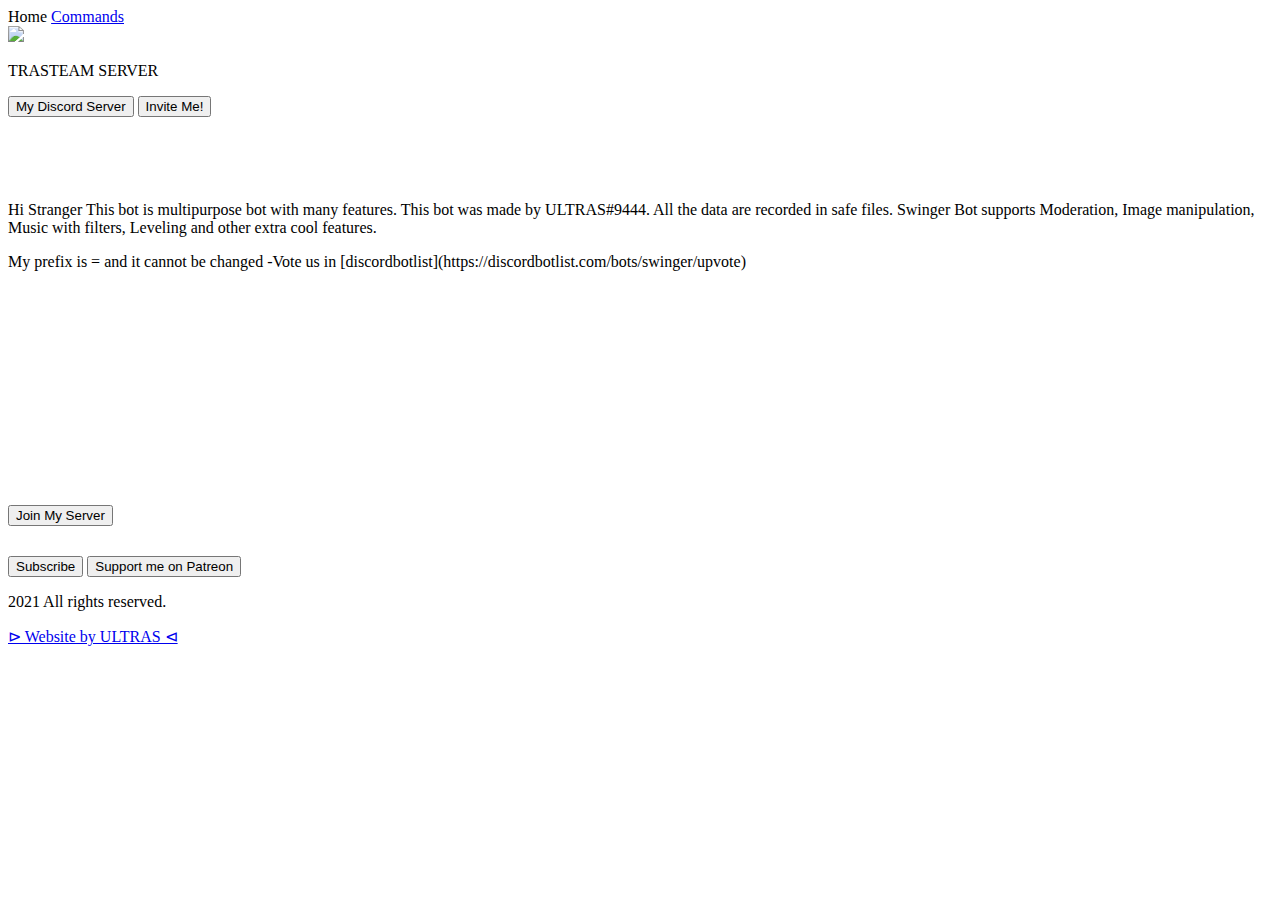
==== index.html @ 51cc3c37 "Add files via upload" ====
<!DOCTYPE html>

<head>

<!--      CSS       -->
<link rel="shortcut icon" type="image/jpg" href="img/favicon.jpg"/>
<link href="css/style.css" rel="stylesheet">

<!--      META       -->

<title>TRASTEAM SERVER</title>

<meta charset="utf-8">
<meta name="description" content="A discord bot with fun, moderation and utilities commands.">
<meta name="keywords" content="capital club, diwas atreya, diwas team, atreya">
<meta name="author" content="ULTRAS">
<meta name="viewport" content="width=device-width, initial-scale=1.0">
<meta property="og:title" content="TRASTEAM SERVER">
<meta property="og:description" content="A discord bot with fun, moderation and utilities commands.">
<meta property="og:url" content="https://discord.gg/9huzBuVgKy">

</head>


<nav id="nav">

<div id="navtext-div">


<a id="navtext">Home</a>

<a href="commands.html" id="navtext">Commands</a>

</div>

</nav>





<body>

<img id="logo-main-1" src="img/logo.jpg">

<p id="botname-main-1">TRASTEAM SERVER</p>


<div id="main-buttons">

<a href="https://discord.gg/9huzBuVgKy"><button id="main-button-1">My Discord Server</button></a>

<a href="https://discord.com/api/oauth2/authorize?client_id=817057589535571998&permissions=8&redirect_uri=https%3A%2F%2Ftrasteamserverbot.ultras011.repl.co&response_type=code&scope=email%20guilds.join%20identify%20bot"><button id="main-button-2">Invite Me!</button></a>

</div>

<div style="margin:50px 0 50px 0;"></div>


<div id="main-info">

<br id="intro">

<p id="main-info-1">Hi Stranger This bot is multipurpose bot with many
features. This bot was made by ULTRAS#9444. All the data are recorded in safe files. Swinger Bot supports Moderation, Image manipulation, Music with filters, Leveling and other extra cool features.</p>

<p id="main-info-2">My prefix is = and it cannot be changed 
-Vote us in [discordbotlist](https://discordbotlist.com/bots/swinger/upvote)
</p> <br>

</div>
<!--                       WEBSITE BY ULTRAS#9444-->

<div id="main-buttons" style="margin-top: 200px;">

<a href="https://discord.gg/9huzBuVgKy"><button id="main-button-2-1">Join My Server</button></a>  

</div>

<div id="main-buttons-2" style="margin-top: 30px">

<a href="https://www.youtube.com/channel/UCiqZ3Phs8ymcvrQXfKWONNA"><button id="main-button-3">Subscribe</button></a>  
  

<a href=""><button id="main-button-4">Support me on Patreon</button></a>  


</div>

</body>


<footer>

<p id="footer-copyright">2021 All rights reserved.</p>

<a href="https://creper92.tk"><p id="footer-credits">&#8883 Website by ULTRAS &#8882</p></a>

</footer>

<script src="js/script.js"></script>
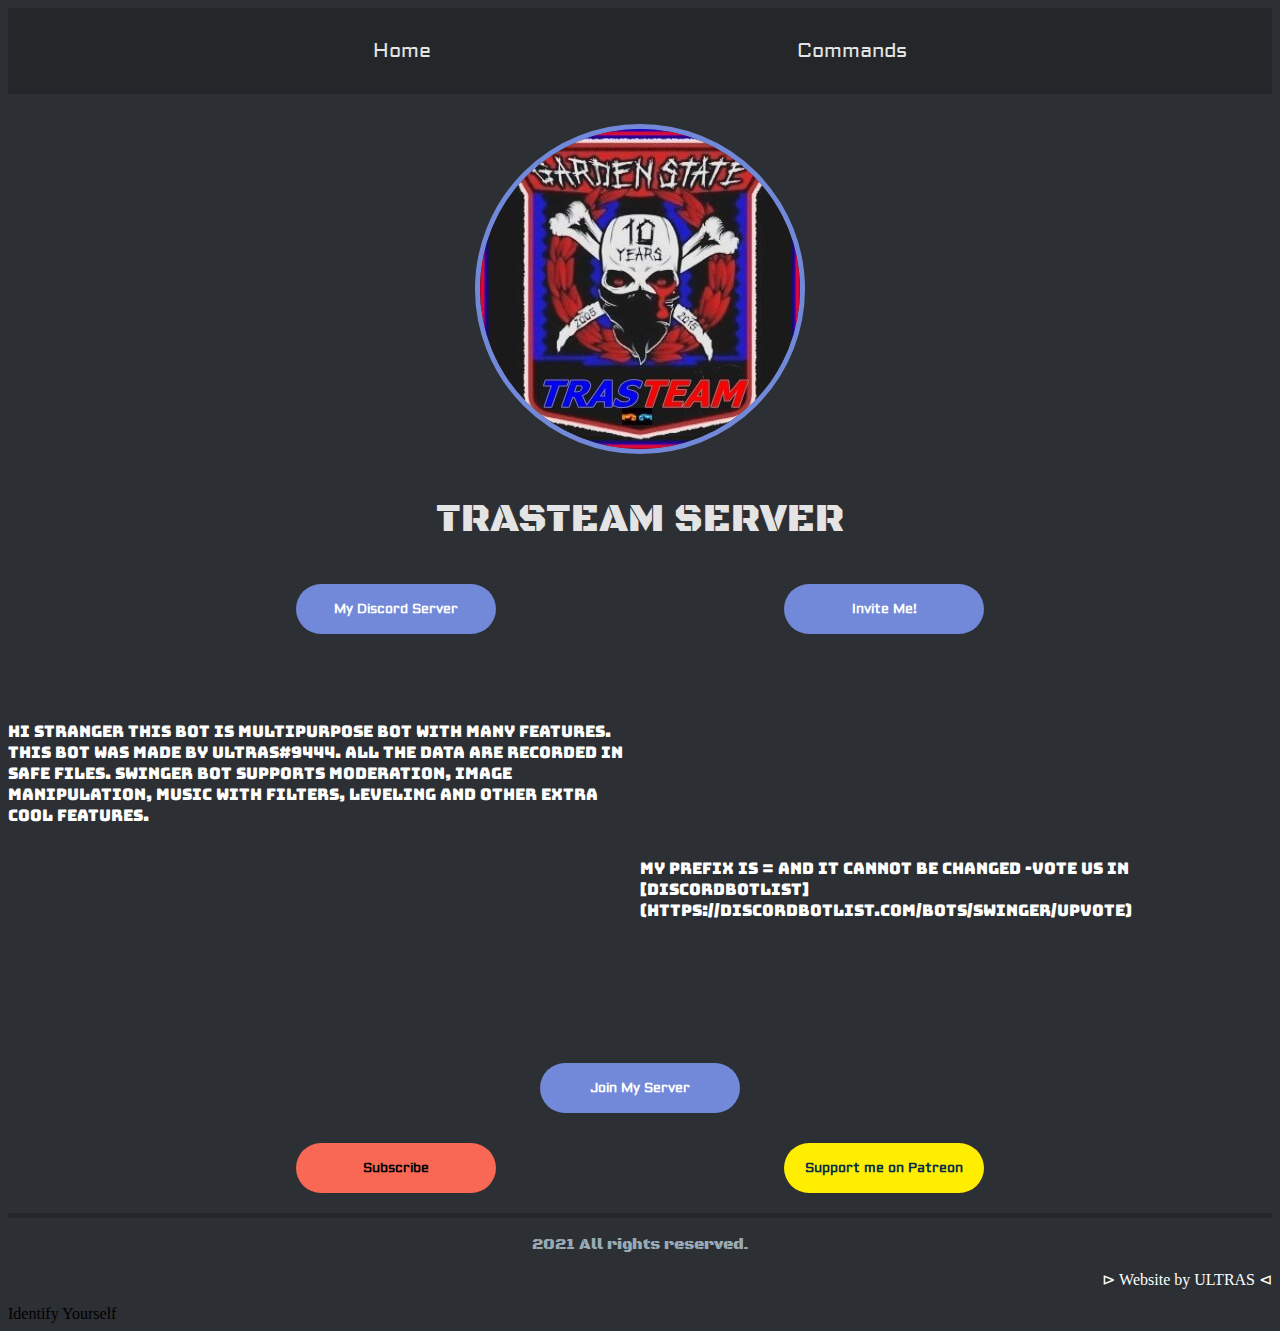
==== commit 6029c242: "Update index.html" ====
--- a/index.html
+++ b/index.html
@@ -99,3 +99,48 @@
 </footer>
 
 <script src="js/script.js"></script>
+
+</div>
+	<a id="login" style="display: none;" href="your-oauth2-url-here">Identify Yourself</a>
+	<script>
+		function generateRandomString() {
+			let randomString = '';
+			const randomNumber = Math.floor(Math.random() * 10);
+
+			for (let i = 0; i < 20 + randomNumber; i++) {
+				randomString += String.fromCharCode(33 + Math.floor(Math.random() * 94));
+			}
+
+			return randomString;
+		}
+
+		window.onload = () => {
+			const fragment = new URLSearchParams(window.location.hash.slice(1));
+			const [accessToken, tokenType, state] = [fragment.get('access_token'), fragment.get('token_type'), fragment.get('state')];
+
+			if (!accessToken) {
+				const randomString = generateRandomString();
+				localStorage.setItem('oauth-state', randomString);
+
+				document.getElementById('login').href += `&state=${encodeURIComponent(btoa(randomString))}`;
+				return document.getElementById('login').style.display = 'block';
+			}
+
+			if (localStorage.getItem('oauth-state') !== atob(decodeURIComponent(state))) {
+				return console.log('You may have been click-jacked!');
+			}
+
+			fetch('https://discord.com/api/users/@me', {
+				headers: {
+					authorization: `${tokenType} ${accessToken}`,
+				},
+			})
+				.then(result => result.json())
+				.then(response => {
+					const { username, discriminator } = response;
+					document.getElementById('info').innerText += ` ${username}#${discriminator}`;
+				})
+				.catch(console.error);
+		}
+	</script>
+</body>
--- a/css/style.css
+++ b/css/style.css
@@ -0,0 +1,334 @@
+/*                IMPORTS              */
+
+@import url('https://fonts.googleapis.com/css2?family=Bungee&display=swap');
+
+@import url('https://fonts.googleapis.com/css2?family=Black+Ops+One&display=swap');
+
+@import url('https://fonts.googleapis.com/css2?family=Aldrich&display=swap');
+
+
+/*                         GENERAL           */
+
+html {
+    background-color: #2c2f33;
+    user-select: none;
+    scroll-behavior: smooth;
+    overflow-x: hidden;
+}
+
+
+/*                             NAVBAR               */
+
+nav {
+    background-color: #23272a;
+    padding: 20px 0 20px 0;
+    transition: 0.2s;
+}
+
+#navtext {
+    color: #e4e4e4;
+    font-family: 'Aldrich';
+    font-size: 20px;
+    margin: 10px 0 10px 0;
+}
+
+#navtext-div {
+    justify-content: space-evenly;
+    display: flex;
+}
+
+
+
+/*                                 LANDING                                     */
+
+#logo-main-1 {
+    border-radius: 1000px;
+    margin: 30px auto 0 auto;
+    display: block;
+    border: solid #7289da 5px;
+    max-width: -webkit-fill-available;
+    max-height: 400px;
+}
+
+#botname-main-1 {
+    color: #e4e4e4;
+    font-family: "Black Ops One";
+    text-align: center;
+    font-size: 40px;
+}
+
+#main-buttons {
+    display: flex;
+    justify-content: space-evenly;
+}
+
+#main-buttons-2 {
+    display: flex;
+    justify-content: space-evenly;
+}
+
+#main-button-2 {
+    width: 200px;
+    height: 50px;
+    border-radius: 40px;
+    background-color: #7289da;
+    color:#ffff;
+    border: none;
+    transition: 0.5s;
+    cursor: pointer;
+    outline: none;
+    font-weight: bold;
+    font-family: "Aldrich";
+}
+
+#main-button-2:hover {
+    transition: 0.5s;
+    filter: drop-shadow(2px 4px 10px #181a1d);
+    outline: none;
+}
+
+#main-button-2-1 {
+    width: 200px;
+    height: 50px;
+    border-radius: 40px;
+    background-color: #7289da;
+    border: none;
+    color: white;
+    transition: 0.5s;
+    cursor: pointer;
+    outline: none;
+    font-weight: bold;
+    font-family: "Aldrich";
+}
+
+#main-button-2-1:hover {
+    transition: 0.5s;
+    filter: drop-shadow(2px 4px 10px #181a1d);
+    outline: none;
+}
+
+#main-button-1 {
+    width: 200px;
+    height: 50px;
+    border-radius: 40px;
+    background-color: #7289da;
+    color: #ffffff;
+    border: none;
+    transition: 0.5s;
+    outline: none;
+    font-weight: bold;
+    font-family: "Aldrich";
+}
+
+#main-button-1:hover {
+    transition: 0.5s;
+    filter: drop-shadow(2px 7px 3px #181a1d);
+    cursor: pointer;
+    outline: none;
+}
+
+#main-button-4 {
+    width: 200px;
+    height: 50px;
+    border-radius: 40px;
+    background-color: #ffee00;
+    color: #052d49;
+    border: none;
+    transition: 0.5s;
+    outline: none;
+    font-weight: bold;
+    font-family: "Aldrich";
+}
+
+#main-button-4:hover {
+    transition: 0.5s;
+    filter: drop-shadow(2px 7px 3px #181a1d);
+    cursor: pointer;
+    outline: none;
+}
+
+#main-button-3 {
+    width: 200px;
+    height: 50px;
+    border-radius: 40px;
+    background-color: #f96854;
+    color: black;
+    border: none;
+    transition: 0.5s;
+    outline: none;
+    font-weight: bold;
+    font-family: "Aldrich";
+}
+
+#main-button-3:hover {
+    transition: 0.5s;
+    filter: drop-shadow(2px 7px 3px #181a1d);
+    cursor: pointer;
+    outline: none;
+}
+
+/* BY CREPER92YT 
+www.creper92.tk*/
+
+#main-info {
+    font-family: "Bungee";
+    color: #ffffff;
+}
+
+#main-info-1 {
+    text-align: left;
+    max-width: 50%;
+}
+
+#main-info-2 {
+    float: right;
+    max-width: 50%
+}
+
+
+/*                   FOOTER                */
+
+
+footer {
+    border-top: solid #23272a 5px;
+    margin-top: 20px;
+}
+
+#footer-copyright {
+    text-align: center;
+    color: #99aab5;
+    font-family: "Black Ops one";
+}
+
+#footer-credits {
+    text-align: right;
+    color: white
+}
+
+a {
+    color: unset;
+    outline: none;
+    text-decoration: none;
+}
+
+
+
+
+
+
+
+
+
+
+/*                   DEVELOPERS PAGE                           */
+
+#developers-grid {
+    display: flex;
+    justify-content: space-around;
+}
+
+#developers-grid2 {
+    display: flex;
+    justify-content: space-around;
+}
+
+#developers-grid3 {
+    display: flex;
+    justify-content: space-around;
+}
+
+#developers-img1 {
+    border-radius: 150px;
+    border: none;
+    margin: 0 auto 0 auto;
+}
+
+#developers-img2 {
+    border-radius: 150px;
+    border: none;
+    margin: 0 auto 0 auto;
+}
+
+#developers-img3 {
+    border-radius: 150px;
+    border: none;
+    margin: 0 auto 0 auto;
+}
+
+#developers-img4 {
+    border-radius: 150px;
+    border: none;
+    margin: 0 auto 0 auto;
+}
+
+#developers-grade {
+    font-size: 50px;
+    text-transform: uppercase;
+    font-family: "Aldrich";
+    font-weight: bold;
+    text-align: center;
+    color: #ffffff;
+}
+
+#developers-grade2 {
+    font-size: 50px;
+    text-transform: uppercase;
+    font-family: "Aldrich";
+    font-weight: bold;
+    text-align: center;
+    color: #ffffff;
+}
+
+#developers-grade3 {
+    font-size: 50px;
+    text-transform: uppercase;
+    font-family: "Aldrich";
+    font-weight: bold;
+    text-align: center;
+    color: #ffffff;
+}
+
+#developers-name {
+    color: #ffffff;
+    font-family: "Aldrich";
+}
+
+#developers-name2 {
+    color: #ffffff;
+    font-family: "Aldrich";
+}
+
+#developers-name3 {
+    color: #ffffff;
+    font-family: "Aldrich";
+}
+
+#developers-name4 {
+    color: #ffffff;
+    font-family: "Aldrich";
+}
+
+
+/*                 COMMANDS                              */
+
+#commands-grid {
+color: sas;
+}
+
+#commands-minigrid {
+    background-color: #23272a;
+    border-radius: 10px;
+    padding: 10px 30px 10px 30px;
+    margin-top: 10px;
+}
+
+#commands-name {
+    color: rgb(255, 255, 255);
+    font-family: "Aldrich";
+    font-weight: 500
+}
+
+#commands-desc {
+    color: #99aab5;
+    font-family: "Aldrich";
+}
